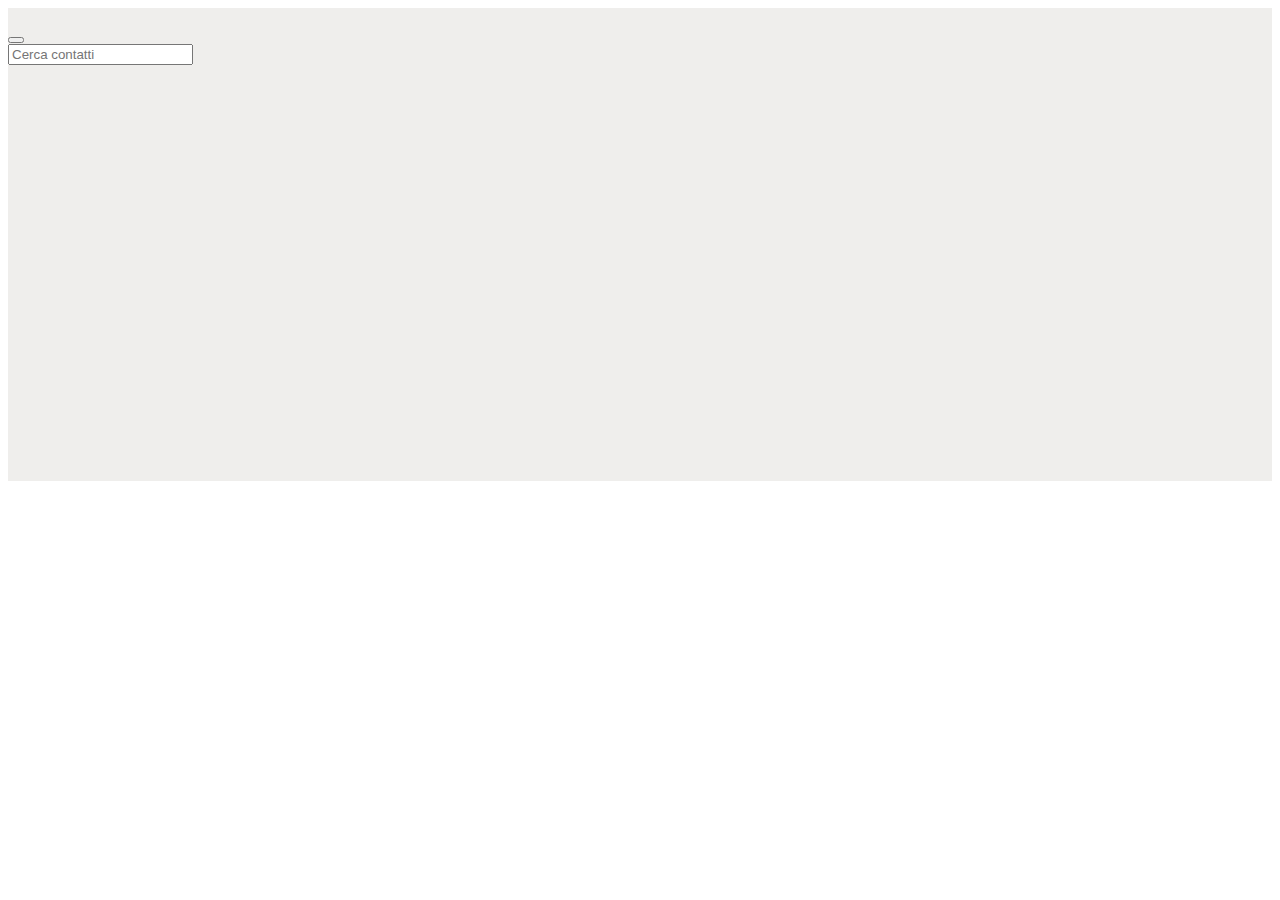
==== cellulare.html @ 47db72e8 "U3-W1-D5" ====
<!DOCTYPE html>
<html lang="en">
  <head>
    <meta charset="UTF-8" />
    <meta name="viewport" content="width=device-width, initial-scale=1.0" />
    <title>Document</title>
    <link
      href="https://cdn.jsdelivr.net/npm/bootstrap@5.3.2/dist/css/bootstrap.min.css"
      rel="stylesheet"
      integrity="sha384-T3c6CoIi6uLrA9TneNEoa7RxnatzjcDSCmG1MXxSR1GAsXEV/Dwwykc2MPK8M2HN"
      crossorigin="anonymous"
    />
    <link rel="stylesheet" href="/cellulare/cellulare.css" />
  </head>
  <body>
    <main>
      <div class="position-relative principale d-flex justify-content-center">
        <img
          src="https://img.freepik.com/free-vector/realistic-front-view-smartphone-mockup-mobile-iphone-purple-frame-with-blank-white-display-vector_90220-959.jpg?size=626&ext=jpg "
          alt=""
        />
        <div
          class="position-absolute divtesto d-flex justify-content-center"
          style="width: 200px"
        >
          <div class="input-group mb-3">
            <button
              class="btn btn-outline-secondary"
              type="button"
              id="button-addon1"
            ></button>
            <i class="bi bi-search"></i>
            <input
              type="text"
              class="form-control"
              placeholder="Cerca contatti"
              aria-label="Example text with button addon"
              aria-describedby="button-addon1"
            />
          </div>
        </div>
        <div
          class="position-absolute d-flex flex-column justify-content-center contatti"
        ></div>
      </div>
    </main>
    <script
      src="https://cdn.jsdelivr.net/npm/bootstrap@5.3.2/dist/js/bootstrap.bundle.min.js"
      integrity="sha384-C6RzsynM9kWDrMNeT87bh95OGNyZPhcTNXj1NW7RuBCsyN/o0jlpcV8Qyq46cDfL"
      crossorigin="anonymous"
    ></script>
    <script src="/cellulare/cellulare.js"></script>
  </body>
</html>
---- cellulare/cellulare.css ----
main {
  background-color: #efeeec;
}
.divtesto {
  top: 100px;
}
.contatti {
  top: 150px;
  height: 416px;
  overflow: auto;
  width: 213px;
  margin-left: 5px;
}
.principale {
  overflow: hidden;
  /* height: 418px; */
}
.imgavatar {
  width: 50px;
  border-radius: 50%;
}
/* .contatti::-webkit-scrollbar {
  width: 12px; /* Set the width of the scrollbar */
/* }  */
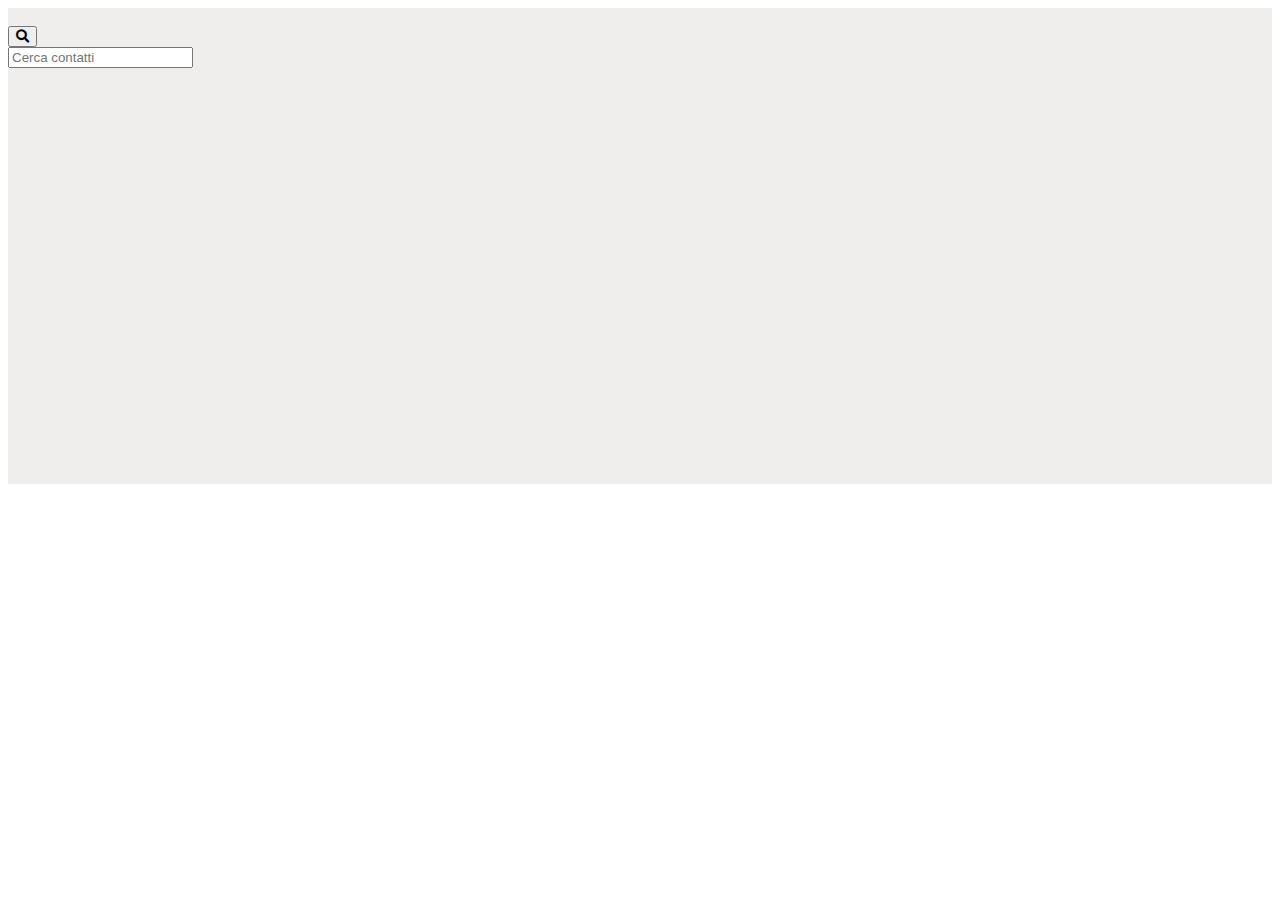
==== commit 5af22a85: "U3-W1-D5" ====
--- a/cellulare.html
+++ b/cellulare.html
@@ -11,10 +11,17 @@
       crossorigin="anonymous"
     />
     <link rel="stylesheet" href="/cellulare/cellulare.css" />
+    <link
+      rel="stylesheet"
+      href="https://cdnjs.cloudflare.com/ajax/libs/font-awesome/5.15.4/css/all.min.css"
+      integrity="sha512-1ycn6IcaQQ40/MKBW2W4Rhis/DbILU74C1vSrLJxCq57o941Ym01SwNsOMqvEBFlcgUa6xLiPY/NS5R+E6ztJQ=="
+      crossorigin="anonymous"
+      referrerpolicy="no-referrer"
+    />
   </head>
   <body>
     <main>
-      <div class="position-relative principale d-flex justify-content-center">
+      <div class="position-relative d-flex justify-content-center">
         <img
           src="https://img.freepik.com/free-vector/realistic-front-view-smartphone-mockup-mobile-iphone-purple-frame-with-blank-white-display-vector_90220-959.jpg?size=626&ext=jpg "
           alt=""
@@ -28,8 +35,10 @@
               class="btn btn-outline-secondary"
               type="button"
               id="button-addon1"
-            ></button>
-            <i class="bi bi-search"></i>
+            >
+              <i class="fas fa-search"></i>
+            </button>
+
             <input
               type="text"
               class="form-control"
--- a/cellulare/cellulare.css
+++ b/cellulare/cellulare.css
@@ -19,6 +19,9 @@
   width: 50px;
   border-radius: 50%;
 }
+.name {
+  cursor: pointer;
+}
 /* .contatti::-webkit-scrollbar {
   width: 12px; /* Set the width of the scrollbar */
 /* }  */
